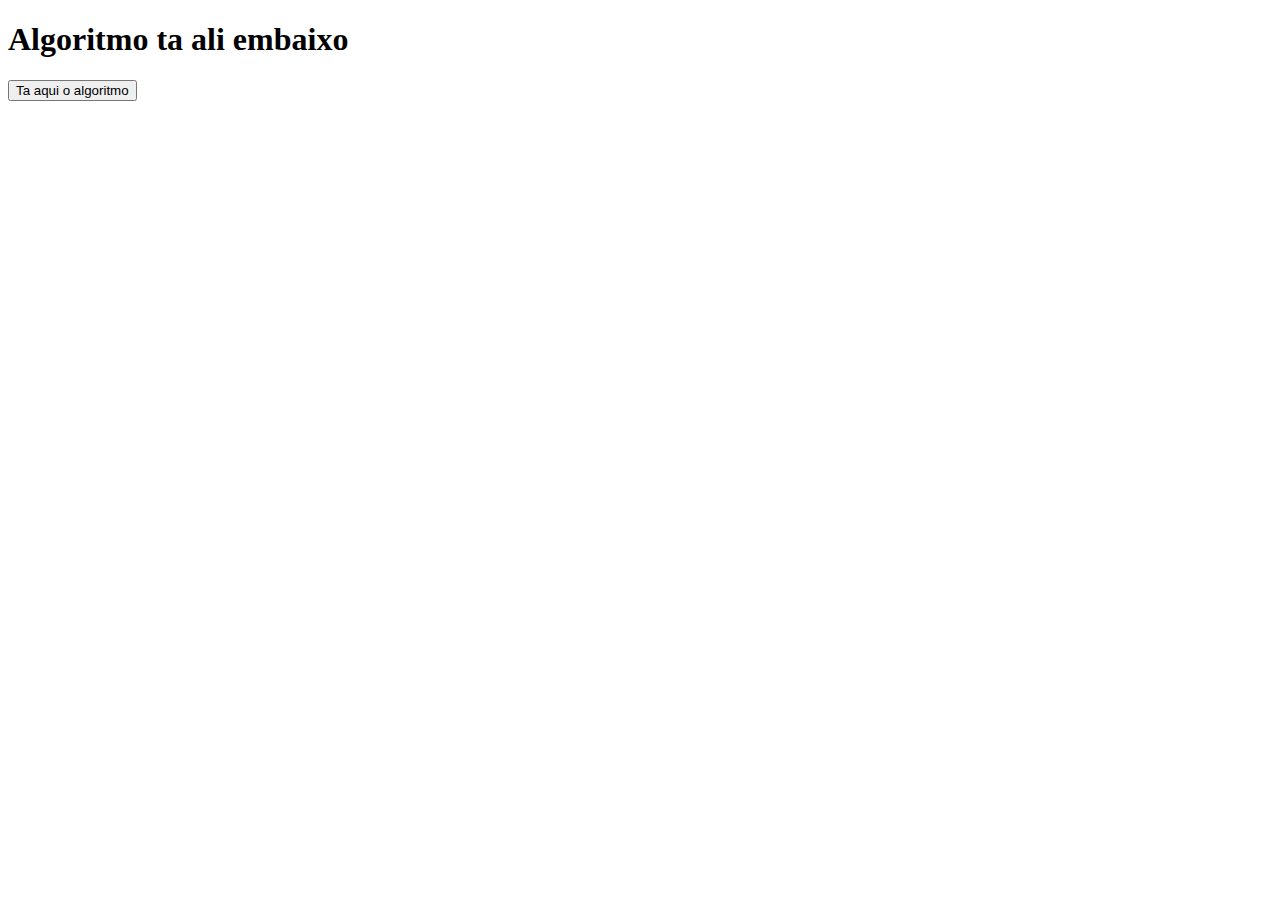
==== java.html @ f05490a6 "Add files via upload" ====
<!DOCTYPE html>
<html lang="en">
<script src="java.js"></script>
<head>
    <meta charset="UTF-8">
    <meta http-equiv="X-UA-Compatible" content="IE=edge">
    <meta name="viewport" content="width=device-width, initial-scale=1.0">
    <title>Gema Gemones</title>
</head>
<div class="texto">
    <h1 class="titulo">Algoritmo ta ali embaixo</h1>
    <h2 class="sub_titulo">
    </div>
<body>
    

    <button onclick="gema()">Ta aqui o algoritmo</button>
</body>

</html>
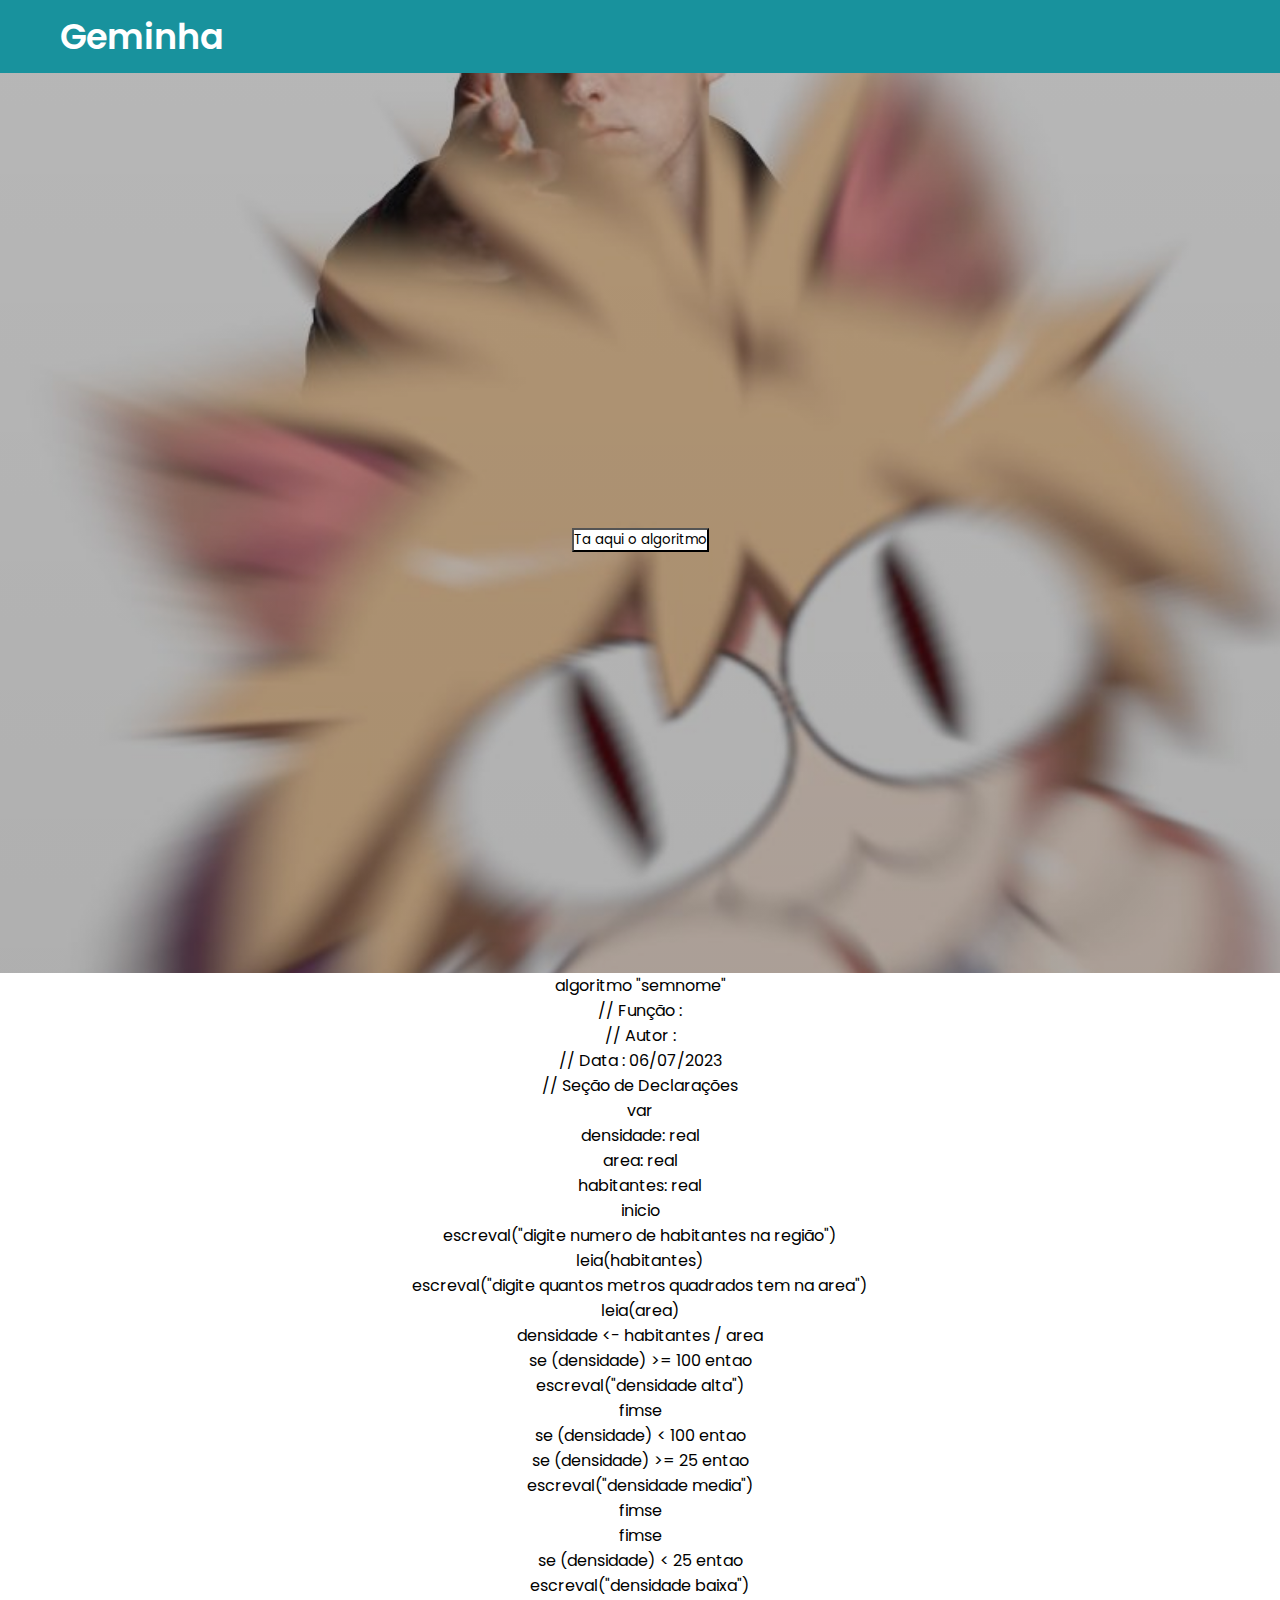
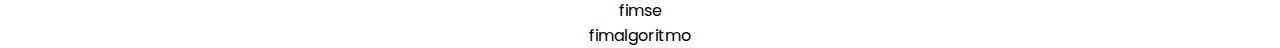
==== commit cf5789a0: "Add files via upload" ====
--- a/java.html
+++ b/java.html
@@ -5,16 +5,68 @@
     <meta charset="UTF-8">
     <meta http-equiv="X-UA-Compatible" content="IE=edge">
     <meta name="viewport" content="width=device-width, initial-scale=1.0">
+    <link rel="stylesheet" href="style.css">
     <title>Gema Gemones</title>
 </head>
+
+<nav>
+
+    <div class="logo">
+        <a href="index.html"> Geminha </a> 
+    </div>
+</nav>
+<section class="banner">
+    <div class="texto">
+       
+       <h2 class="sub_titulo">
+        <center>
+            <button onclick="gema()">Ta aqui o algoritmo</button>
+            
+        </center>
+       </section>        
+
 <div class="texto">
-    <h1 class="titulo">Algoritmo ta ali embaixo</h1>
     <h2 class="sub_titulo">
     </div>
 <body>
+    <center>
+        <t3>
+            <t3>
+                algoritmo "semnome" <br>
+                // Função : <br>
+                // Autor : <br>
+                // Data : 06/07/2023 <br>
+                // Seção de Declarações <br>
+                var <br>
+                densidade: real <br>
+                area: real <br>
+                habitantes: real <br>
+                inicio <br>
+                escreval("digite numero de habitantes na região") <br>
+                leia(habitantes) <br>
+                escreval("digite quantos metros quadrados tem na area") <br>
+                leia(area) <br>
+                
+                densidade <- habitantes / area <br>
+                
+                se (densidade) >= 100 entao <br>
+                   escreval("densidade alta") <br>
+                fimse <br>
+                se (densidade) < 100 entao <br>
+                   se (densidade) >= 25 entao <br>
+                      escreval("densidade media") <br>
+                   fimse <br>
+                fimse <br>
+                se (densidade) < 25 entao <br>
+                   escreval("densidade baixa") <br>
+                fimse <br>
+                
+                
+                fimalgoritmo <br>
+                </t3>
+    </center>
+   
     
-
-    <button onclick="gema()">Ta aqui o algoritmo</button>
 </body>
 
 </html>--- a/style.css
+++ b/style.css
@@ -0,0 +1,104 @@
+@import url('https://fonts.googleapis.com/css2?family=Poppins:wght@300;400;500;600&display=swap');
+*{
+    margin: 0;
+    padding: 0;
+    box-sizing: border-box;
+    font-family: 'Poppins', sans-serif;
+}
+nav{
+    background-color: #18929D;
+    padding: 10px 60px;
+    display: flex;
+    justify-content: space-between;
+    align-items: center;
+}
+nav .logo a{
+    text-decoration: none;
+    color: #fff;
+    font-size: 35px;
+    font-weight: 600;
+}
+nav ul{
+    display: flex;
+    align-items: center;
+    list-style: none;
+    padding: 10px;
+}
+nav li{
+    margin-left: 7px;
+}
+nav li a{
+    text-decoration: none;
+    color: #fff;
+    font-size: 18px;
+    font-weight: 500;
+    padding: 8px 15px;
+    border-radius: 5px;
+    transition: 0.3s;
+}
+nav li a:hover{
+    background-color: white;
+    color: black;
+}
+.banner{
+    height: 100vh;
+    background: linear-gradient( rgba(0,0,0,0.281), rgba(0,0,0,0.308)),url('background.jpg');
+    background-size: cover;
+    background-position: center;
+    background-repeat: no-repeat;
+    display: flex;
+    align-items: center;
+    justify-content: center;
+    text-align: center;
+}
+.texto .titulo{
+    color: #fff;
+    font-size: 60px;
+    font-weight: 600;
+}
+.texto .sub_titulo{
+    color: #fff;
+    font-size: 58px;
+    font-weight: 600;
+}
+.texto .botoes{
+    margin-top: 30px;
+}
+.texto .botoes button{
+    height: 55px;
+    width: 170px;
+    border-radius: 5px;
+    border: 0;
+    margin: 0 10px;
+    font-size: 20px;
+    font-weight: 500;
+    padding: 0 10px;
+    cursor: pointer;
+    outline: none;
+    transition: 0.3s;
+}
+.texto .botoes button.n-overlay{
+    color: white;
+    background: none;
+    border: 2px solid white;
+}
+.texto .botoes button.n-overlay:hover{
+    color: black;
+    background-color: white;
+}
+button{
+    background: white;
+    color: black;
+    animation: vibrar 0.8s ease-in-out infinite both;
+}
+@keyframes vibrar {
+    0%{
+        transform: scale(3);
+    }
+    50%{
+        transform: scale(3.3);
+    }
+    100%{
+        transform: scale(3);
+    }
+}
